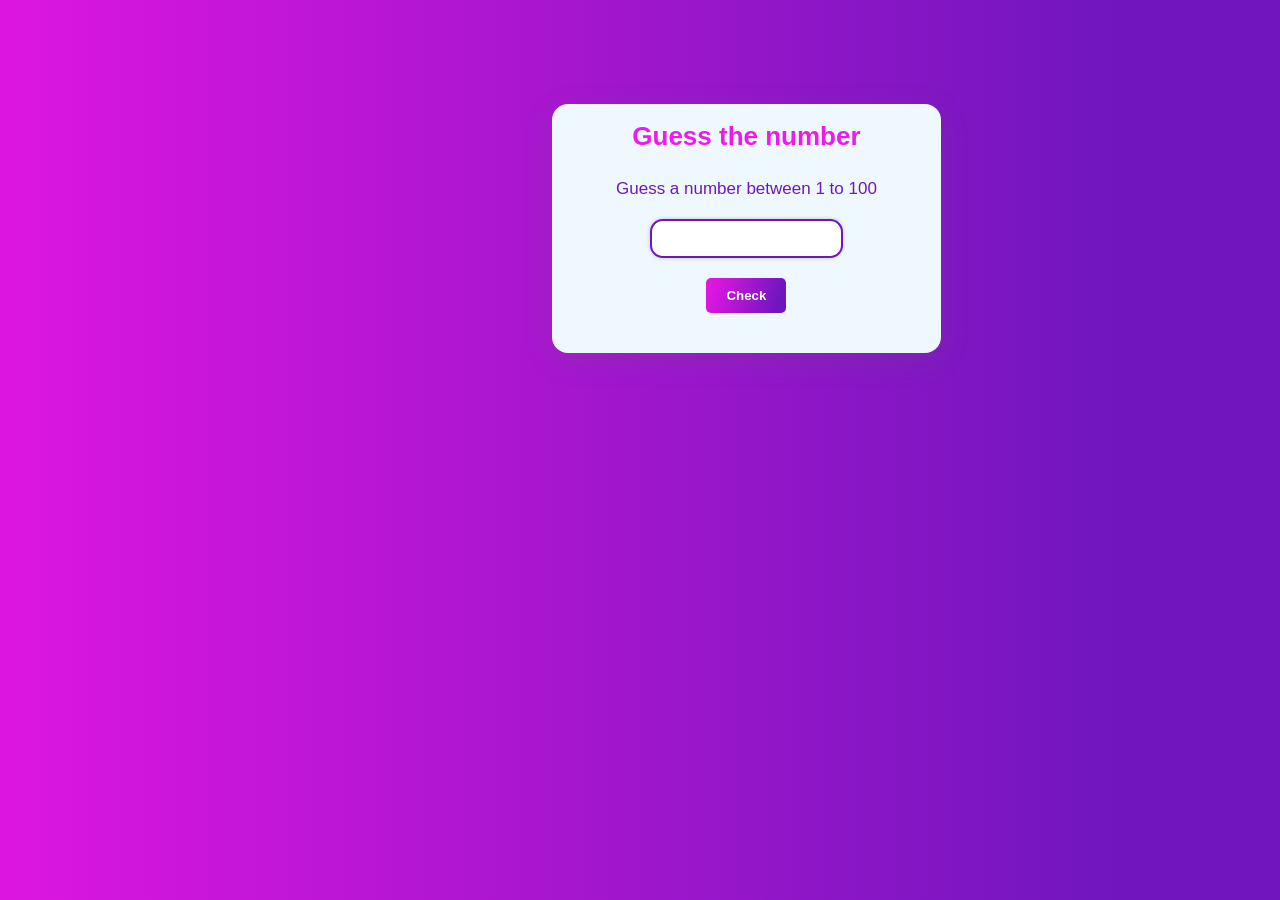
==== guess_number/index.html @ 4a93eaef "updated" ====
<!DOCTYPE html>
<html lang="en">
<head>
    <meta charset="UTF-8">
    <meta name="viewport" content="width=device-width, initial-scale=1.0">
    <title>Number Guessing Game</title>
    <link rel="stylesheet" href="style.css">
</head>
<body>
    <!-- <div class="game-container">
        <h1>Guess the number</h1>
        <p>Guess a number between 1 and 100</p>
        <input type="number" id="guess" placeholder="Enter number">
        <button onclick="checkGuess()">Check</button>
        <p id="message"></p>
        <p>Attempts: <span id="Attempts">0</span></p>
        <button onclick="restartGame()">Restart</button>
    </div> -->

    <div class="container">
      <h1>Guess the number</h1>
      <div class="game">
        <p>Guess a number between 1 to 100</p>
        <input type="number" id="guess-input">
        <button  id="guess-btn">Check</button>
        <p id="result"></p>
      </div>
    </div>

    <script src="script.js"></script>
</body>
</html>

<!-- <!DOCTYPE html>
<html lang="en">
<head>
  <meta charset="UTF-8">
  <title>Guess Number Game</title>
  <link rel="stylesheet" href="style.css">
</head>
<body>

  <div class="container">
    <h1>🎯 Guess The Number</h1>
    <p>Guess a number between 1 to 100</p>

    <input type="number" id="guessInput" placeholder="Enter number">
    <button onclick="checkGuess()">Guess</button>

    <p id="message"></p>
    <p id="attempts"></p>
  </div>

  <script src="script.js"></script>
</body>
</html> -->
---- guess_number/style.css ----
/* *{
    padding: 0;
    margin: 0;
    box-sizing: border-box;
} */

body{
    /* background-color: #121212; */
    background: linear-gradient(108.7deg,rgba(221,22,224,1),rgba(111,22,190,1)88.2%);
    font-family:Arial, Helvetica, sans-serif;
    /* color: #fff;
    display: flex;
    justify-content: center;
    align-items: center;
    height: 100vh;
    margin: 0; */
}

.container{
    max-width: 600px;
    margin: 0 auto;
    padding: 20px;
    background-color: aliceblue;
    box-shadow: 0 0 10px rba(0,0,0,0.2);
    position: fixed;
    box-shadow: rgba(100,100,111,0.2) 0px 7px 29px 0px;
    border-radius: 1rem;
    padding: 0 4rem 0 4rem;
    margin: 6rem 0 0 34rem;
    /* background-color: aliceblue;
    
    background : #1f1f1f;
    padding: 30px;
    border-radius: 10px;
    text-align: center;
    box-shadow: 0 0 15px rgba(0,0,0,0.6); */
}

h1{
    text-align: center;
    font-size: 26px;
    margin-bottom: 10px;
    color: #f019ec;
}
.game{
  display: flex;
  flex-direction: column;
  align-items: center;
}
p{
  font-size: 17px;
  margin-bottom: 20px;
  color: #6f16be;
}
input{
  padding: 10px;
  border-radius: .8rem;
  border: 2px solid #6f16be;
  margin-bottom: 20px;
  box-shadow: 0 0 4px rgba(0,0,0,0.2);
  color: #6f16be;
  outline: none;
}
button{
  color: #fff;
  border: none;
  padding: 10px 20px;
  border-radius: 5px;
  cursor: pointer;
  transition: all 0.3s ease;
  background: linear-gradient(108.7deg, rgba(221,22,224,1) 11%, rgba(111,22,190,1)88.2%);
  font-weight: bold;
}
button:hover{
  transform: scale(1.1);
}
#result{
  font-size: 24px;
  margin-top: 20px;
}









/* input{
    padding: 10px;
    width: 60%;
    margin: 10px 0;
    border-radius: 5px;
    border: none;
}

button{
    padding: 10px 20px;

}
 


 /* body {
  font-family: Arial;
  background: linear-gradient(45deg, #0a0a0a, #3a4452);
  color: white;
  text-align: center;
  margin-top: 100px;
}

.container {
  background: #222;
  padding: 30px;
  border-radius: 10px;
  display: inline-block;
}

input {
  padding: 10px;
  font-size: 16px;
}

button {
  padding: 10px 20px;
  margin-left: 10px;
  cursor: pointer;
}

button:hover {
  background: #555;
  color: white;
} */
---- guess_number/style.css ----
/* *{
    padding: 0;
    margin: 0;
    box-sizing: border-box;
} */

body{
    /* background-color: #121212; */
    background: linear-gradient(108.7deg,rgba(221,22,224,1),rgba(111,22,190,1)88.2%);
    font-family:Arial, Helvetica, sans-serif;
    /* color: #fff;
    display: flex;
    justify-content: center;
    align-items: center;
    height: 100vh;
    margin: 0; */
}

.container{
    max-width: 600px;
    margin: 0 auto;
    padding: 20px;
    background-color: aliceblue;
    box-shadow: 0 0 10px rba(0,0,0,0.2);
    position: fixed;
    box-shadow: rgba(100,100,111,0.2) 0px 7px 29px 0px;
    border-radius: 1rem;
    padding: 0 4rem 0 4rem;
    margin: 6rem 0 0 34rem;
    /* background-color: aliceblue;
    
    background : #1f1f1f;
    padding: 30px;
    border-radius: 10px;
    text-align: center;
    box-shadow: 0 0 15px rgba(0,0,0,0.6); */
}

h1{
    text-align: center;
    font-size: 26px;
    margin-bottom: 10px;
    color: #f019ec;
}
.game{
  display: flex;
  flex-direction: column;
  align-items: center;
}
p{
  font-size: 17px;
  margin-bottom: 20px;
  color: #6f16be;
}
input{
  padding: 10px;
  border-radius: .8rem;
  border: 2px solid #6f16be;
  margin-bottom: 20px;
  box-shadow: 0 0 4px rgba(0,0,0,0.2);
  color: #6f16be;
  outline: none;
}
button{
  color: #fff;
  border: none;
  padding: 10px 20px;
  border-radius: 5px;
  cursor: pointer;
  transition: all 0.3s ease;
  background: linear-gradient(108.7deg, rgba(221,22,224,1) 11%, rgba(111,22,190,1)88.2%);
  font-weight: bold;
}
button:hover{
  transform: scale(1.1);
}
#result{
  font-size: 24px;
  margin-top: 20px;
}









/* input{
    padding: 10px;
    width: 60%;
    margin: 10px 0;
    border-radius: 5px;
    border: none;
}

button{
    padding: 10px 20px;

}
 


 /* body {
  font-family: Arial;
  background: linear-gradient(45deg, #0a0a0a, #3a4452);
  color: white;
  text-align: center;
  margin-top: 100px;
}

.container {
  background: #222;
  padding: 30px;
  border-radius: 10px;
  display: inline-block;
}

input {
  padding: 10px;
  font-size: 16px;
}

button {
  padding: 10px 20px;
  margin-left: 10px;
  cursor: pointer;
}

button:hover {
  background: #555;
  color: white;
} */
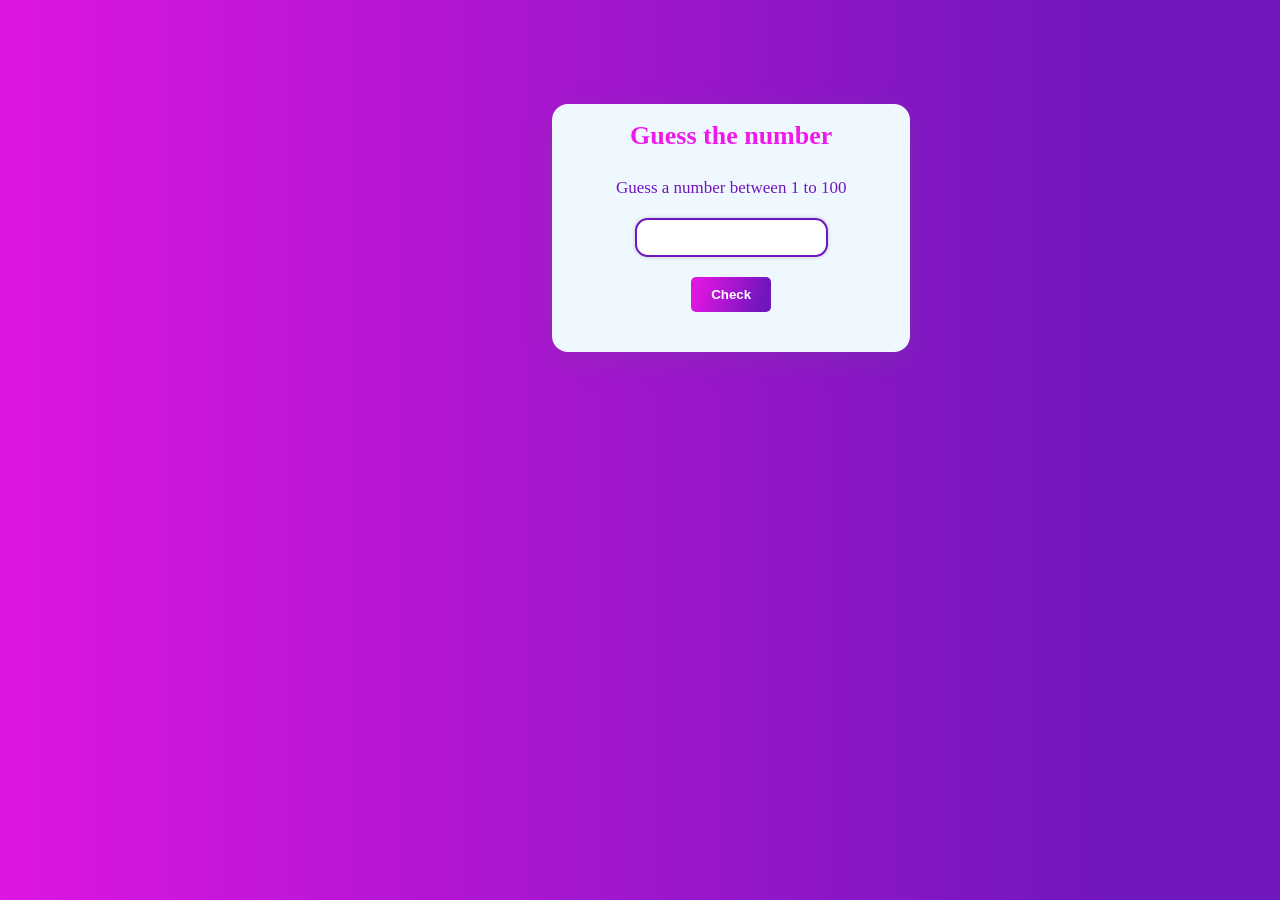
==== commit 8f7d50fe: "updated" ====
--- a/guess_number/index.html
+++ b/guess_number/index.html
@@ -7,16 +7,6 @@
     <link rel="stylesheet" href="style.css">
 </head>
 <body>
-    <!-- <div class="game-container">
-        <h1>Guess the number</h1>
-        <p>Guess a number between 1 and 100</p>
-        <input type="number" id="guess" placeholder="Enter number">
-        <button onclick="checkGuess()">Check</button>
-        <p id="message"></p>
-        <p>Attempts: <span id="Attempts">0</span></p>
-        <button onclick="restartGame()">Restart</button>
-    </div> -->
-
     <div class="container">
       <h1>Guess the number</h1>
       <div class="game">
@@ -29,28 +19,4 @@
 
     <script src="script.js"></script>
 </body>
-</html>
-
-<!-- <!DOCTYPE html>
-<html lang="en">
-<head>
-  <meta charset="UTF-8">
-  <title>Guess Number Game</title>
-  <link rel="stylesheet" href="style.css">
-</head>
-<body>
-
-  <div class="container">
-    <h1>🎯 Guess The Number</h1>
-    <p>Guess a number between 1 to 100</p>
-
-    <input type="number" id="guessInput" placeholder="Enter number">
-    <button onclick="checkGuess()">Guess</button>
-
-    <p id="message"></p>
-    <p id="attempts"></p>
-  </div>
-
-  <script src="script.js"></script>
-</body>
-</html> -->+</html
--- a/guess_number/style.css
+++ b/guess_number/style.css
@@ -1,19 +1,7 @@
-/* *{
-    padding: 0;
-    margin: 0;
-    box-sizing: border-box;
-} */
 
 body{
-    /* background-color: #121212; */
     background: linear-gradient(108.7deg,rgba(221,22,224,1),rgba(111,22,190,1)88.2%);
-    font-family:Arial, Helvetica, sans-serif;
-    /* color: #fff;
-    display: flex;
-    justify-content: center;
-    align-items: center;
-    height: 100vh;
-    margin: 0; */
+
 }
 
 .container{
@@ -27,13 +15,6 @@
     border-radius: 1rem;
     padding: 0 4rem 0 4rem;
     margin: 6rem 0 0 34rem;
-    /* background-color: aliceblue;
-    
-    background : #1f1f1f;
-    padding: 30px;
-    border-radius: 10px;
-    text-align: center;
-    box-shadow: 0 0 15px rgba(0,0,0,0.6); */
 }
 
 h1{
@@ -85,50 +66,3 @@
 
 
 
-
-
-/* input{
-    padding: 10px;
-    width: 60%;
-    margin: 10px 0;
-    border-radius: 5px;
-    border: none;
-}
-
-button{
-    padding: 10px 20px;
-
-}
- 
-
-
- /* body {
-  font-family: Arial;
-  background: linear-gradient(45deg, #0a0a0a, #3a4452);
-  color: white;
-  text-align: center;
-  margin-top: 100px;
-}
-
-.container {
-  background: #222;
-  padding: 30px;
-  border-radius: 10px;
-  display: inline-block;
-}
-
-input {
-  padding: 10px;
-  font-size: 16px;
-}
-
-button {
-  padding: 10px 20px;
-  margin-left: 10px;
-  cursor: pointer;
-}
-
-button:hover {
-  background: #555;
-  color: white;
-} */ 
